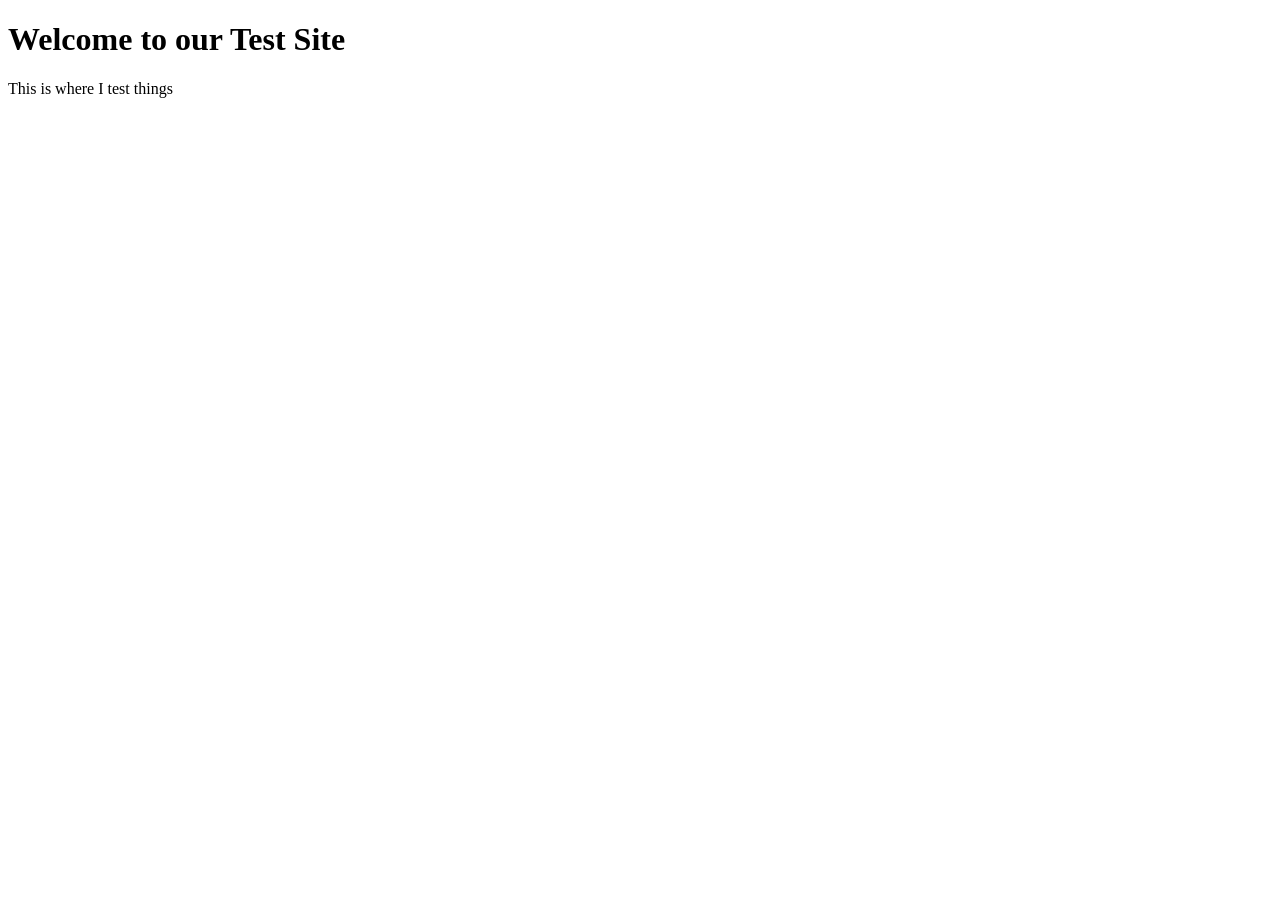
==== index.html @ c77fabfe "Rename testhost/index.html to index.html" ====
<!DOCTYPE html>
<html lang="en">
<head>
	<meta charset="utf-8">
	<title>Test Index.html File</title>
	<meta name="description" content="Ths is test Index.html file">
	<link rel="stylesheet" href="styles.css">
</head>
<body>
	<h1>Welcome to our Test Site</h1>
	<p>This is where I test things</p>
</body>
</html>
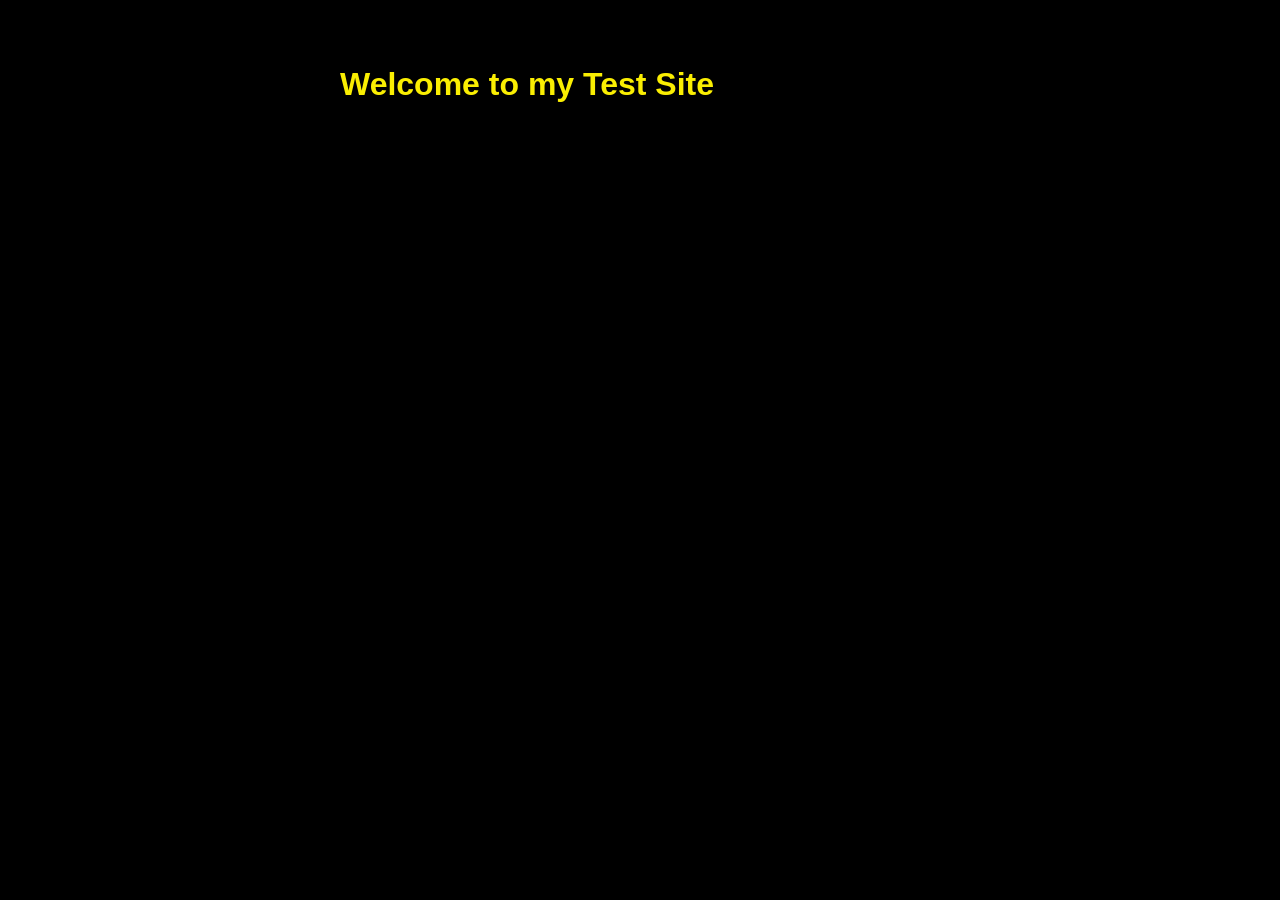
==== commit afadacc9: "Update index.html" ====
--- a/index.html
+++ b/index.html
@@ -7,7 +7,7 @@
 	<link rel="stylesheet" href="styles.css">
 </head>
 <body>
-	<h1>Welcome to our Test Site</h1>
+	<h1>Welcome to my Test Site</h1>
 	<p>This is where I test things</p>
 </body>
 </html>
--- a/styles.css
+++ b/styles.css
@@ -0,0 +1,17 @@
+body {
+	background: #000000;
+	color: ##ffffff;
+	font-family: Arial, sans-serif;
+	max-width: 600px;
+	margin: 60px auto;
+	padding: 0 20px;
+	line-height: 1.5;
+}
+
+h1 {
+	color: #faee02;
+}
+
+p {
+	font-size: 16px;
+}
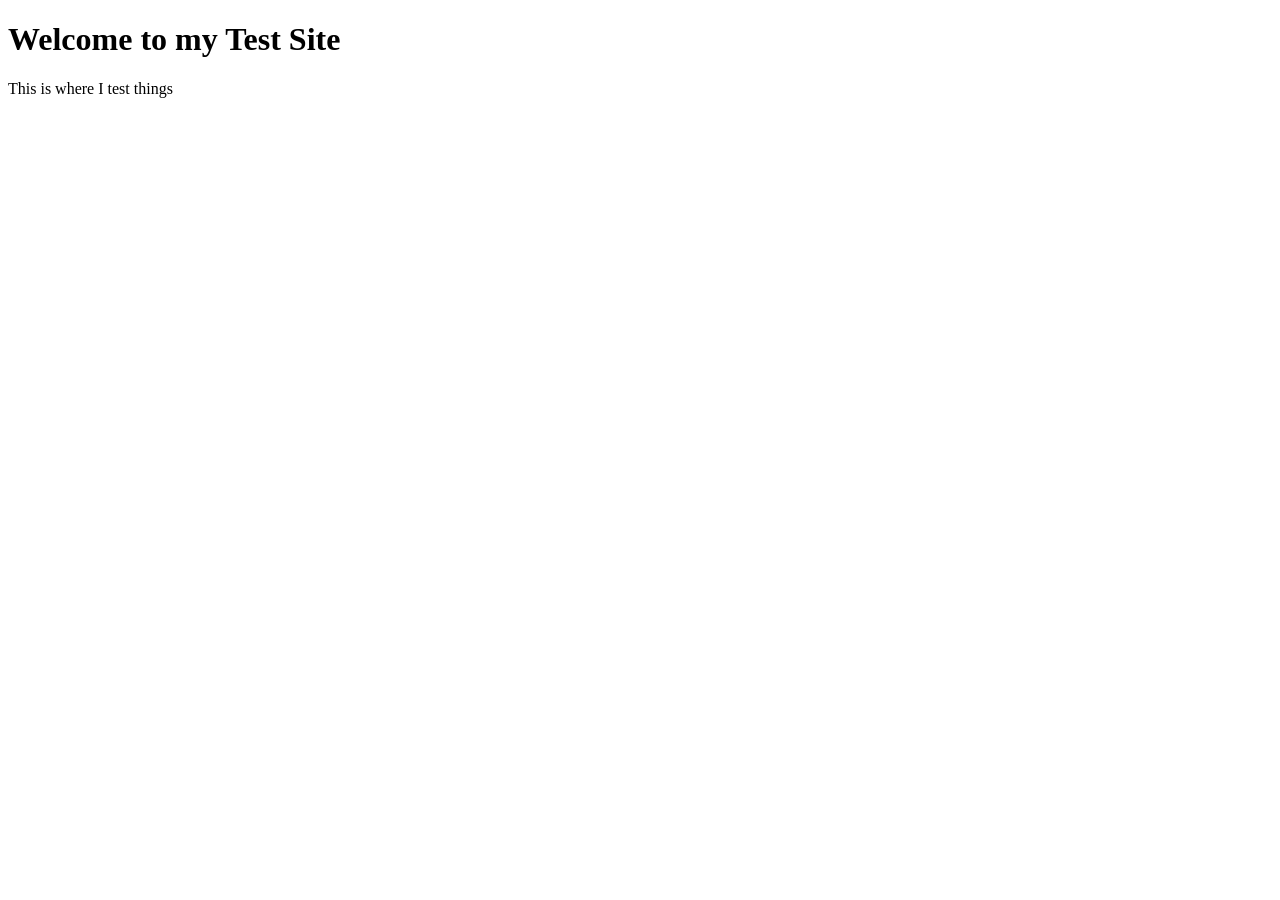
==== commit 8f852c30: "Update index.html" ====
--- a/index.html
+++ b/index.html
@@ -4,7 +4,7 @@
 	<meta charset="utf-8">
 	<title>Test Index.html File</title>
 	<meta name="description" content="Ths is test Index.html file">
-	<link rel="stylesheet" href="styles.css">
+	<link rel="stylesheet" href="stylse.css">
 </head>
 <body>
 	<h1>Welcome to my Test Site</h1>
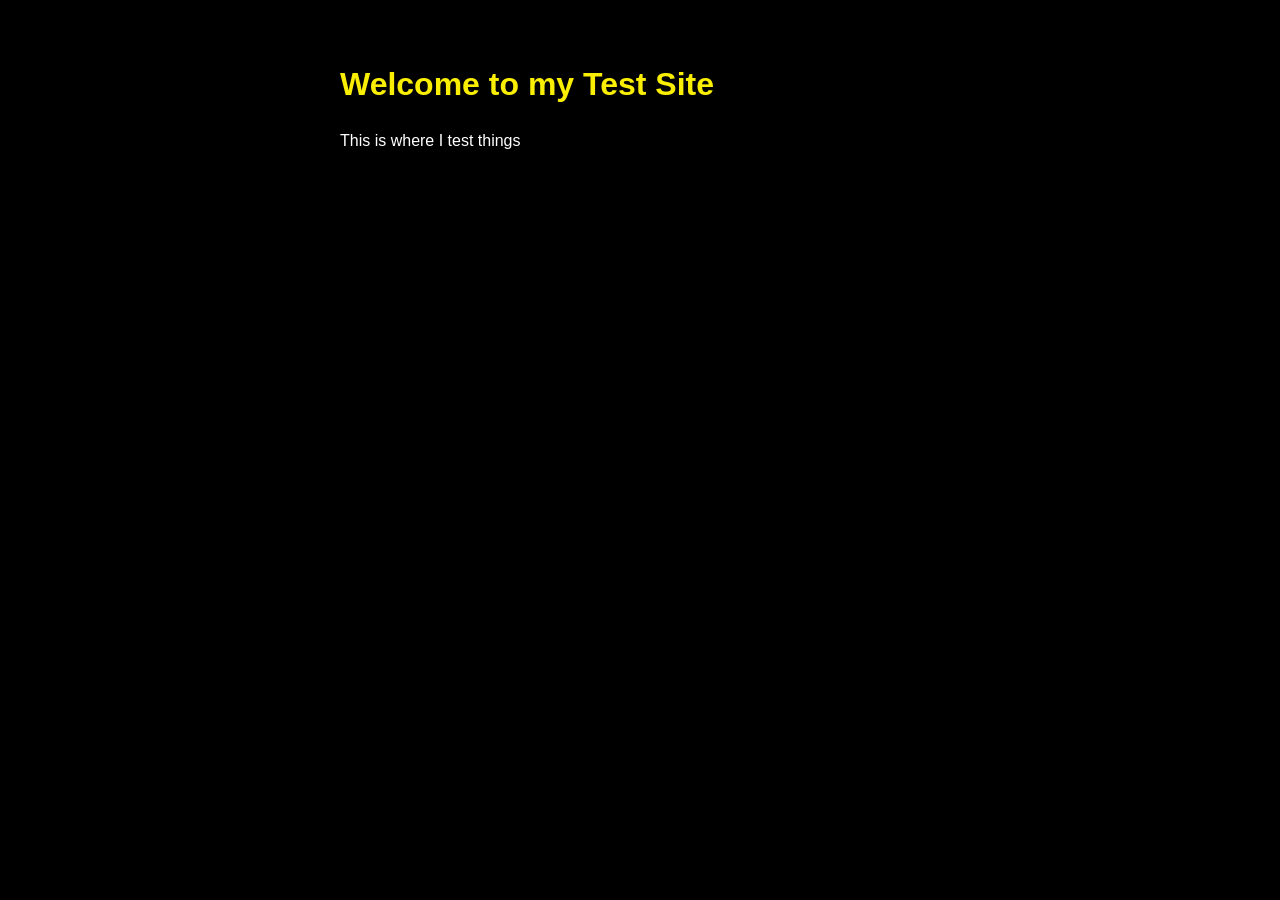
==== commit 1fe0620c: "Update index.html" ====
--- a/index.html
+++ b/index.html
@@ -4,7 +4,7 @@
 	<meta charset="utf-8">
 	<title>Test Index.html File</title>
 	<meta name="description" content="Ths is test Index.html file">
-	<link rel="stylesheet" href="stylse.css">
+	<link rel="stylesheet" href="styles.css">
 </head>
 <body>
 	<h1>Welcome to my Test Site</h1>
--- a/styles.css
+++ b/styles.css
@@ -0,0 +1,17 @@
+body {
+	background: #000000;
+	color: #ffffff;
+	font-family: Arial, sans-serif;
+	max-width: 600px;
+	margin: 60px auto;
+	padding: 0 20px;
+	line-height: 1.5;
+}
+
+h1 {
+	color: #faee02;
+}
+
+p {
+	font-size: 16px;
+}
